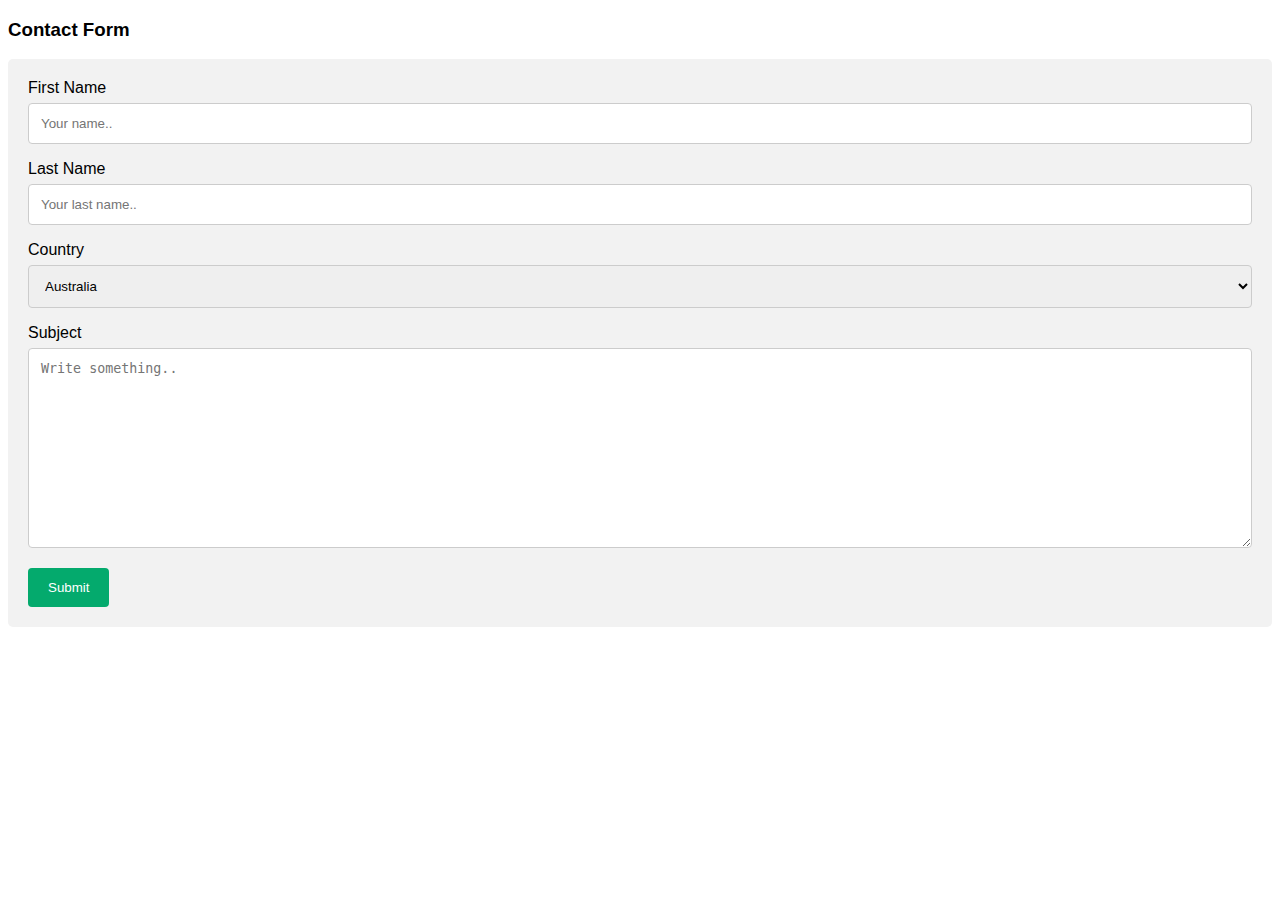
==== contact.html @ 88b71958 "Add files via upload" ====
<!DOCTYPE html>
<html lang="en">
<head>
 <meta charset="UTF-8">
 <meta http-equiv="X-UA-Compatible" content="IE=edge">
 <meta name="viewport" content="width=device-width, initial-scale=1.0">
 <title>contact</title>
 <style>
body {font-family: Arial, Helvetica, sans-serif;}
* {box-sizing: border-box;}

input[type=text], select, textarea {
  width: 100%;
  padding: 12px;
  border: 1px solid #ccc;
  border-radius: 4px;
  box-sizing: border-box;
  margin-top: 6px;
  margin-bottom: 16px;
  resize: vertical;
}

input[type=submit] {
  background-color: #04AA6D;
  color: white;
  padding: 12px 20px;
  border: none;
  border-radius: 4px;
  cursor: pointer;
}

input[type=submit]:hover {
  background-color: #45a049;
}

.container {
  border-radius: 5px;
  background-color: #f2f2f2;
  padding: 20px;
}


 </style>
</head>
<body>
 <h3>Contact Form</h3>
 
 <div class="container">
  <form action="/action_page.php">
   <label for="fname">First Name</label>
   <input type="text" id="fname" name="firstname" placeholder="Your name..">
 
   <label for="lname">Last Name</label>
   <input type="text" id="lname" name="lastname" placeholder="Your last name..">
 
   <label for="country">Country</label>
   <select id="country" name="country">
    <option value="australia">Australia</option>
    <option value="canada">Canada</option>
    <option value="usa">USA</option>
   </select>
 
   <label for="subject">Subject</label>
   <textarea id="subject" name="subject" placeholder="Write something.." style="height:200px"></textarea>
 
   <input type="submit" value="Submit">
  </form>
 </div>

 
</body>
</html>
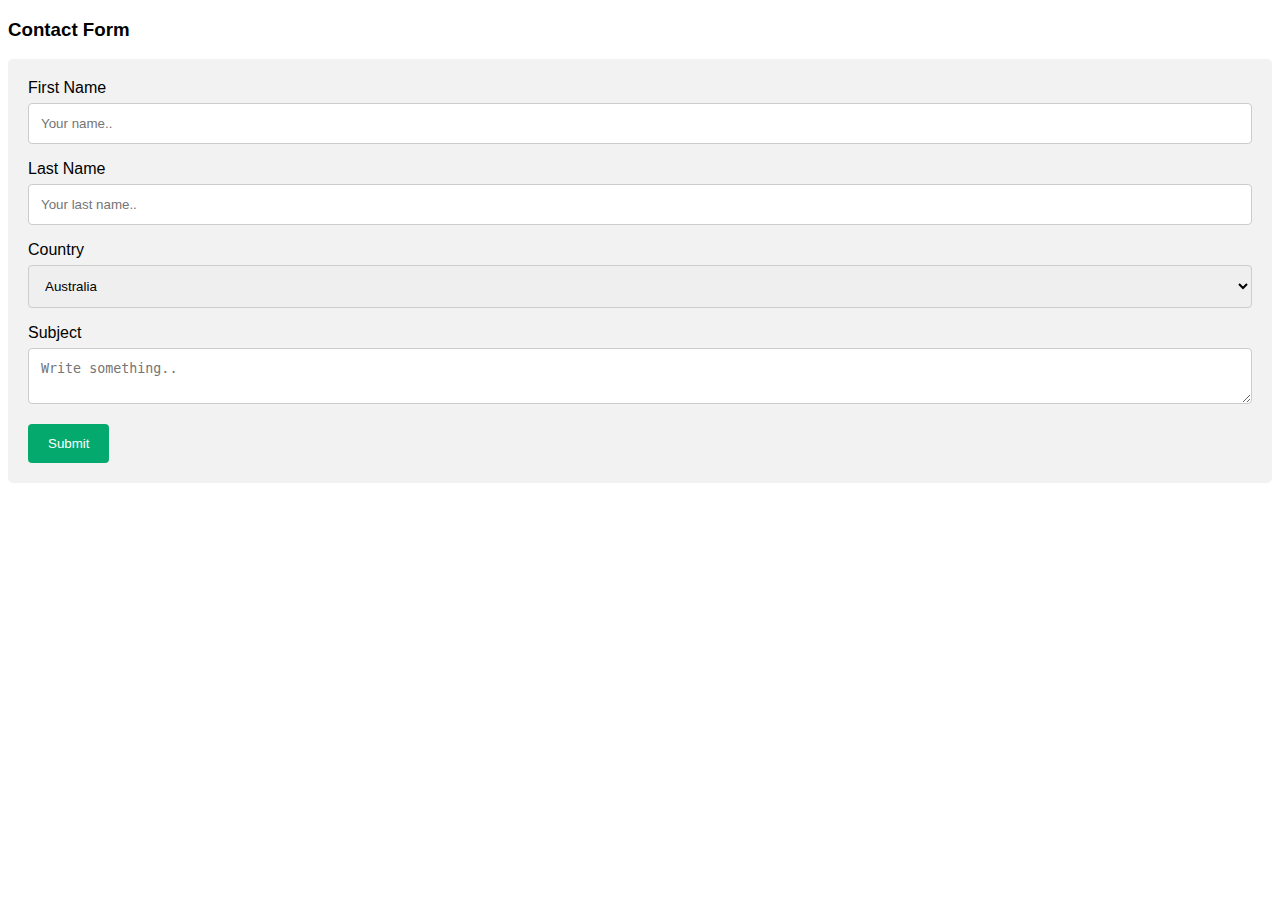
==== commit e88c6ddc: "Add files via upload" ====
--- a/contact.html
+++ b/contact.html
@@ -2,7 +2,6 @@
 <html lang="en">
 <head>
  <meta charset="UTF-8">
- <meta http-equiv="X-UA-Compatible" content="IE=edge">
  <meta name="viewport" content="width=device-width, initial-scale=1.0">
  <title>contact</title>
  <style>
@@ -38,6 +37,10 @@
   background-color: #f2f2f2;
   padding: 20px;
 }
+.subject{
+  height:200px;
+
+}
 
 
  </style>
@@ -61,7 +64,7 @@
    </select>
  
    <label for="subject">Subject</label>
-   <textarea id="subject" name="subject" placeholder="Write something.." style="height:200px"></textarea>
+   <textarea id="subject" name="subject" placeholder="Write something.." ></textarea>
  
    <input type="submit" value="Submit">
   </form>
